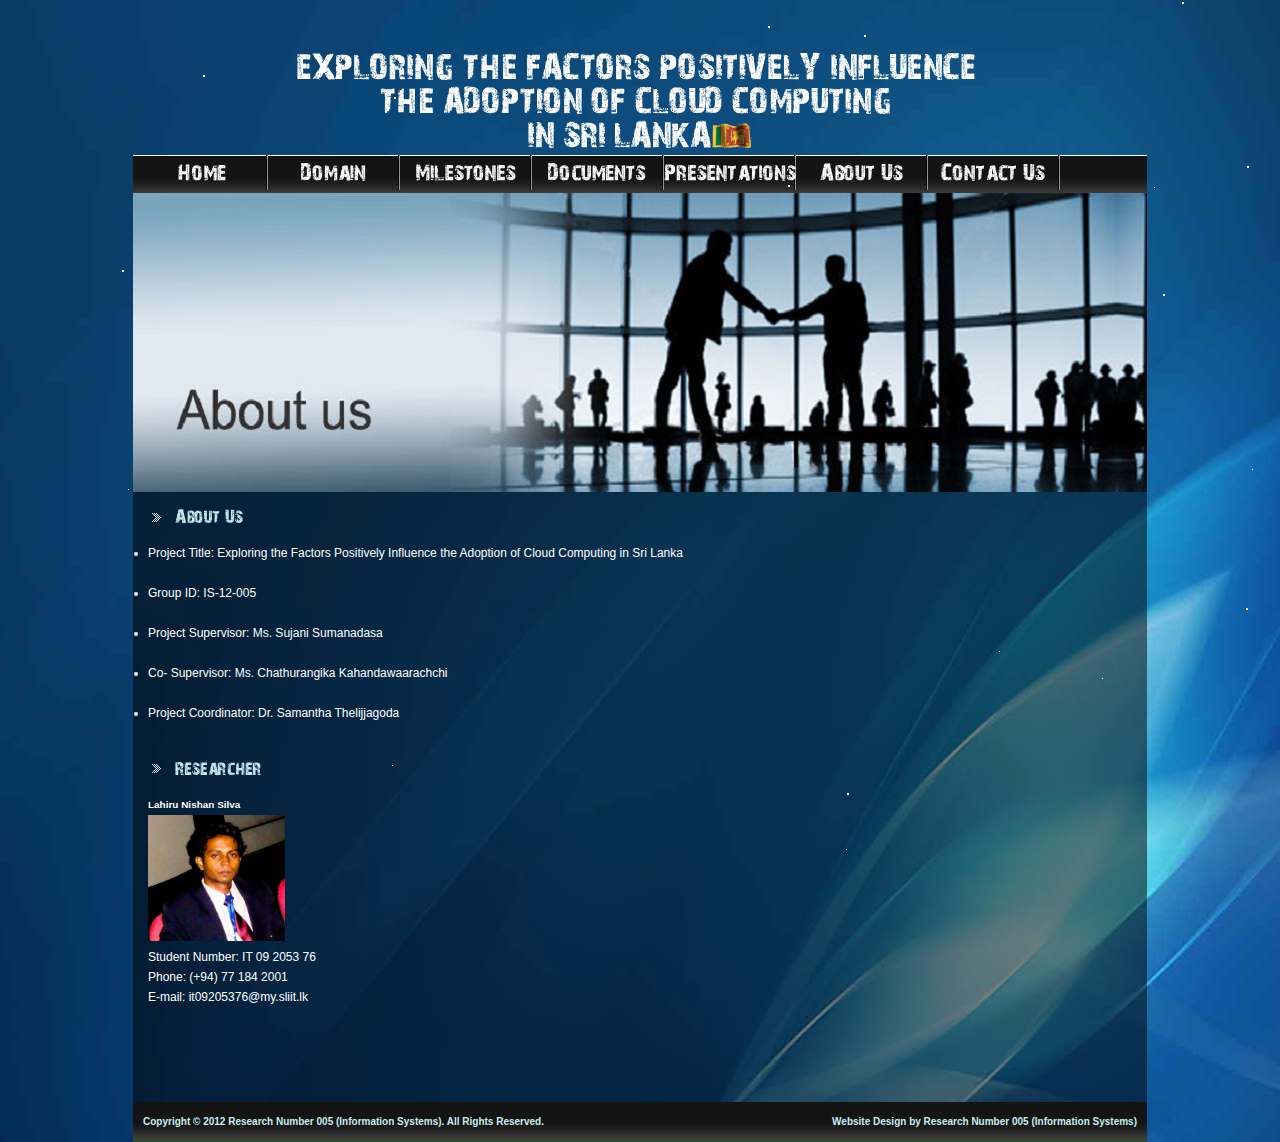
==== about.html @ 6e8a6873 "site add" ====
<!DOCTYPE html PUBLIC "-//W3C//DTD XHTML 1.0 Strict//EN" "http://www.w3.org/TR/xhtml1/DTD/xhtml1-strict.dtd">
<html xmlns="http://www.w3.org/1999/xhtml">
<head>
<meta http-equiv="content-type" content="text/html; charset=utf-8" />
<title>Cloud</title>
<meta name="keywords" content="" />
<meta name="description" content="" />
<link href="styles.css" rel="stylesheet" type="text/css" />
<script type="text/javascript" src="js/cufon-yui.js"></script>
<script type="text/javascript" src="js/28_Days_Later_400.font.js"></script>
<script type="text/javascript">
    Cufon.replace("H1");
	Cufon.replace("H2");
	Cufon.replace("H3");
	Cufon.replace("#logo a");
	Cufon.replace(".razd_but a");
</script>
<link rel="stylesheet" href="nivo-slider.css" type="text/css" media="screen" />
<style type="text/css">
<!--
.style2 {font-size: 12px; }
.style3 {color: #F0F0F0}
-->
</style>
</head>
<body>

<script type="text/javascript" src="snow.js">

/***********************************************
* Snow Effect without images-by Kurt Grigg at http://www.btinternet.com/~kurt.grigg/javascript
* Script featured & available at Dynamic Drive at http://www.dynamicdrive.com/
* Please keep this notice intact
***********************************************/

</script>



<div id="main">
<!-- header begins -->
<div id="header">
	<div id="logo">
	  <div align="center"><a href="#">EXPLORING THE FACTORS POSITIVELY INFLUENCE <br/> 
	    THE ADOPTION OF CLOUD COMPUTING <br/> 
	    IN SRI LANKA</a><img src="images/sri_lanka[1].gif" alt="" width="41" height="25" longdesc="images/sri_lanka[1].gif" /></div>
	</div>
<div id="buttons">
      <div class="razd_but"><a href="index.html" title="">Home</a></div>
      <div class="razd_but"><a href="domain.html"  title="">Domain</a></div>
      <div class="razd_but"><a href="mile.html" title="">Milestones</a></div>
	  <div class="razd_but"><a href="docs.html" title="">Documents </a></div>
	  <div class="razd_but"><a href="present.html" title="">Presentations </a></div>
      <div class="razd_but"><a href="about.html" title="">About Us</a></div>
      <div class="razd_but"><a href="contact.php" title="">Contact Us</a></div>
    </div>
    
</div>

		<!-- header ends -->
		<div class="header_back">
				     <div id="wrapper">
							<div id="slider-wrapper">        
								<div id="slider" class="nivoSlider">
									<img src="images/about1.jpg" alt="" />
									
								</div>        
							</div>
					
					</div>
					
					<script type="text/javascript" src="js/jquery-1.4.3.min.js"></script>
						<script type="text/javascript" src="js/jquery.nivo.slider.pack.js"></script>
						<script type="text/javascript">
						$(window).load(function() {
							$('#slider').nivoSlider();
						});
						</script>
				</div>
        <!-- content begins -->
        <div id="content">
            <div id="left">
       	  	  <div class="left1">
           	    <h2>About Us </h2>
				
				<li class="style2">Project Title: Exploring the Factors Positively Influence the Adoption of Cloud Computing in Sri Lanka</li>
				<span class="style2"><br/>
				</span>
				<li class="style2">Group ID: IS-12-005</li>
				<span class="style2"><br/>
				</span>
				<li class="style2">Project Supervisor: Ms. Sujani Sumanadasa</li>
				<span class="style2"><br/>
				</span>
				<li class="style2">Co- Supervisor: Ms. Chathurangika Kahandawaarachchi</li>
				<span class="style2"><br/>
				</span>
				
				<li class="style2">Project Coordinator: Dr. Samantha Thelijjagoda </li> 
				<br/> 
				
				  <h2> Researcher </h2>
				
				<h5>Lahiru Nishan Silva</h5>
				
				<img src="images/lahiru.jpg" alt="" width="137" height="126" longdesc="images/radee.jpg" /><br/>
				
				    Student Number: IT 09 2053 76  <br />
                    Phone: (+94) 77 184 2001  <br />
                    E-mail: <a href="#" class="contact_a">it09205376@my.sliit.lk</a><br/>
              </div>
              <div class="left1">
               
                    <div class="free"></div>
                  <div class="read"><a href="#"></a></div>
                  <br />
              </div>
              <div class="text"><br />
              </div>
            
                   
            </div>
            <div style="clear: both;"><img src="images/spaser.gif" alt="" width="1" height="1" /></div>
		  <!-- footer begins -->
<div class="bg_foot">
<div id="footer"><span style="float:left;"> Copyright © 2012 Research Number 005 (Information Systems).   All Rights Reserved. </span><span style="float:right;"><a href="" title="Website Design"> </a>Website Design by Research Number 005 (Information Systems) <a href="" title="(IS Group Number 005)"> </a></span>
				<div class="clear"></div>
</div></div>
<!-- footer ends -->

</div>
<!-- content ends -->

</div>
</body>
</html>
---- styles.css ----
/*
Design by Metamorphosis Design
http://www.metamorphozis.com
Released for free under a Creative Commons Attribution 2.5 License
*/

*
{
border: 0;
margin: 0;
}

img
{
border: 0px;
}


 a{
	text-decoration:none;
	color:#FFFFFF;
}

 a:hover{
	text-decoration: underline;
	color:#FFFFFF;
}


body{
	font: 12px Arial, Helvetica, sans-serif;
	color: #FFFFFF;
	line-height:20px;
	background: url(images/bg.jpg) center fixed no-repeat;
	}
	
.bg_foot {
background: url(images/footer.jpg) bottom repeat-x;}


#main{
	width: 1014px;
	margin: 0px auto;
	padding: 0px 0px 0px 0px;
}


#header { width:1014px;
padding: 0px 0px 0px 0px;
height: 193px;
background: url(images/head.jpg) 197px 0px no-repeat ;
}

#buttons{
	width: 1011px;
	background: url(images/footer.jpg) left top repeat-x;
	text-align:center;
	height:48px;
	margin-right:0px;
	padding-left:3px;
}


#buttons a {
	font-family: Georgia, Arial, Helvetica, sans-serif;
	font-size: 22px;
	font-weight:bold;
	display: block;
	float: left;
	width: 130px;
	height: 28px;
	text-decoration: none;
	color: #FFFFFF;
	padding-top: 10px;
	text-align: center;
}

.razd_but {
background:url(images/razd_b.gif) right top no-repeat;
padding-right: 0px;
width: 132px;
height: 38px;
float:left;}

#buttons a:hover {
	text-decoration: underline;
	background: url(images/but_ov.gif) repeat-x 10px;
	color:#FFFFFF;
	margin-right: 0px;
}

#logo{
	background: url(images/logo.jpg) center top no-repeat;
	height: 100px;
	padding: 55px 0px 0px 0px;
}

#logo a {
	font-family:Georgia, "Times New Roman", Times, serif;
	text-decoration: none;
	font-size: 34px;
	color: #FFFFFF;
	font-weight: bold;
	font-style:italic;
}


#logo H3 a{
	font-size: 12px;
	background:none;
	font-family:Georgia, "Times New Roman", Times, serif;
	font-style:italic;
}

#bg_top {
	background: url(images/bg_top.jpg) left top no-repeat;	
	height:304px;
	width:317px;
	float:left;}
	
#text_top {
	color:#000000;
	width:234px;
	margin: 11px 0px 0px 19px;}

.header_back
{
width: 1014px;
height: 299px;
}

#content{
	width: 1014px;
	padding: 0px 0px 0px 0px;
	background: url(images/content_bg.png)
}

#left{
	width: 700px;
	padding: 0px 0px 0px 0px;
	margin: 0px 0px 0px 0px;
	float:left;
	background: url(images/left.jpg) top repeat-x;
	min-height: 590px;
}

.left1 {
padding: 0px 20px 0px 15px;
}

.razd_l {
height:2px;
width: 100%;
background:url(images/razd_l.gif) bottom repeat-x;}

.tit_bot {	background: url(images/tit_bot.png) center top no-repeat;
			padding: 7px 5px 0px 0px;
}

.text{
	padding: 0px 20px 0px 15px;
}

.img {	float:left;
		margin: 6px 17px 5px 0px;
}

.img_t {	float:left;
		margin: 0px 10px 0px 0px;
}
.free {
padding: 0px 0px 0px 10px;}

span {	color:#C7EDF2;
		font-weight:bold;
}

.color { color:#3774A0;}

.dat { text-decoration:underline;}

#right H1{
	font-family: Georgia, Arial, Helvetica, sans-serif;
	font-size:18px;
	font-weight:normal;
	color: #C7EDF2;
	height: 29px;
	padding-left: 0px;
	padding-top: 16px;
	text-align: left;
}

#left H2{
	font-family: Georgia, Arial, Helvetica, sans-serif;
	font-size:18px;
	font-weight:normal;
	color: #C7EDF2;
	padding-bottom: 15px;
	padding-left: 27px;
	padding-top: 16px;
	text-align:left;
	background: url(images/tit_l.gif) 0px 17px  no-repeat;
}

.read{
	text-align:right;
	padding-right:5px;
	padding-top: 15px;
}

.read_r{
	text-align:right;
	padding-right:5px;
	padding-top: 8px;
}

#right{
	float:right;
	width: 295px;
	margin-right: 3px;
	background: url(images/right.jpg) top repeat-x;
}



#right ul 
{
	list-style: none;
	padding-left:0px;
	padding-top:0px;
	margin: 0px;
	display:block;
	padding-bottom: 0px;
	background:url(images/ul_bg.gif) left repeat-y;
}

#right li{
	padding: 0px;
}

#right li a {
	padding-top: 5px;
	padding-bottom: 5px;
	padding-left: 23px;
	width: 270px;
	display: block
}

#right li a:hover {
	background: url(images/li_bg.gif) left repeat-y;
	color: #333333
}

#right .list 
{
	list-style: none;
	padding-left: 23px;
	padding-top: 5px;
	padding-bottom: 10px;
	margin: 0px;
	display:block;
	background: url(images/fish.gif) 0px 12px no-repeat;
}

#footer{
	height: 20px;
	width: 994px;
	font-size: 10px;
	color: #FFFFFF;
	text-align: center;
	clear:both;
	padding: 10px 10px 10px 10px;
}

#footer a{
	color: #FFFFFF;
	font-size: 10px;
	text-decoration: none;
}

#footer a:hover{
	color: #FFFFFF;
	font-size: 10px;
	text-decoration: underline;
}

/*=================================*/
/* Nivo Slider Demo
/* November 2010
/* By: Gilbert Pellegrom
/* http://dev7studios.com
/*=================================*/


#slider-wrapper {
    background:url(images/top.jpg) no-repeat;
    width: 1014px;
    height: 299px;
    margin:0 auto;
	
}

#slider {
	position:relative;
	width: 1014px;
    height:299px;
	background:url(images/loading.gif) no-repeat 50% 50%;
}
#slider img {
	position:absolute;
	top:0px;
	left:0px;
	display:none;
}
#slider a {
	border:0;
	display:block;
}

.nivo-controlNav {
	position:absolute;
	left:260px;
	bottom:-42px;
	display: none;
}
.nivo-controlNav a {
	display:block;
	width:22px;
	height:22px;
	background:url(images/bullets.png) no-repeat;
	text-indent:-9999px;
	border:0;
	margin-right:3px;
	float:left;
}
.nivo-controlNav a.active {
	background-position:0 -22px;
}

.nivo-directionNav a {
	display:block;
	width:30px;
	height:30px;
	background:url(images/arrows.png) no-repeat;
	text-indent:-9999px;
	border:0;
}
a.nivo-nextNav {
	background-position:-30px 0;
	right:15px;
}
a.nivo-prevNav {
	left:15px;
}

.nivo-caption {
    text-shadow:none;
    font-family: Helvetica, Arial, sans-serif;
}
.nivo-caption a { 
    color:#efe9d1;
    text-decoration:underline;
}
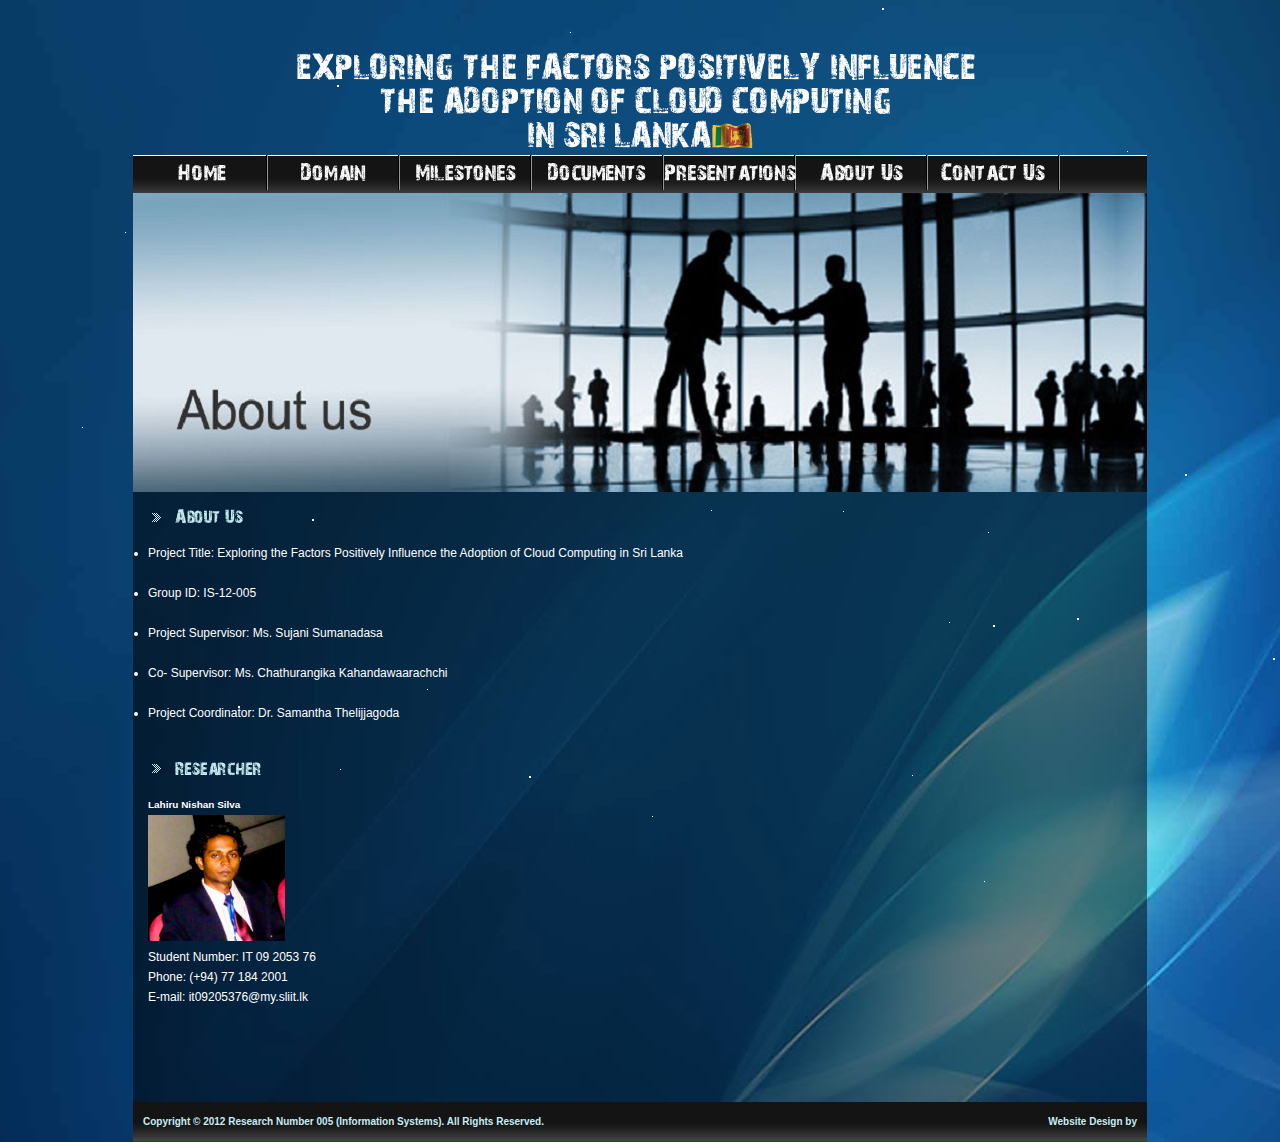
==== commit d70d3aee: "site add" ====
--- a/about.html
+++ b/about.html
@@ -123,7 +123,7 @@
             <div style="clear: both;"><img src="images/spaser.gif" alt="" width="1" height="1" /></div>
 		  <!-- footer begins -->
 <div class="bg_foot">
-<div id="footer"><span style="float:left;"> Copyright © 2012 Research Number 005 (Information Systems).   All Rights Reserved. </span><span style="float:right;"><a href="" title="Website Design"> </a>Website Design by Research Number 005 (Information Systems) <a href="" title="(IS Group Number 005)"> </a></span>
+<div id="footer"><span style="float:left;"> Copyright © 2012 Research Number 005 (Information Systems).   All Rights Reserved. </span><span style="float:right;"><a href="" title="Website Design"> </a>Website Design by <a href="" title="(Nishan Silva)"> </a></span>
 				<div class="clear"></div>
 </div></div>
 <!-- footer ends -->
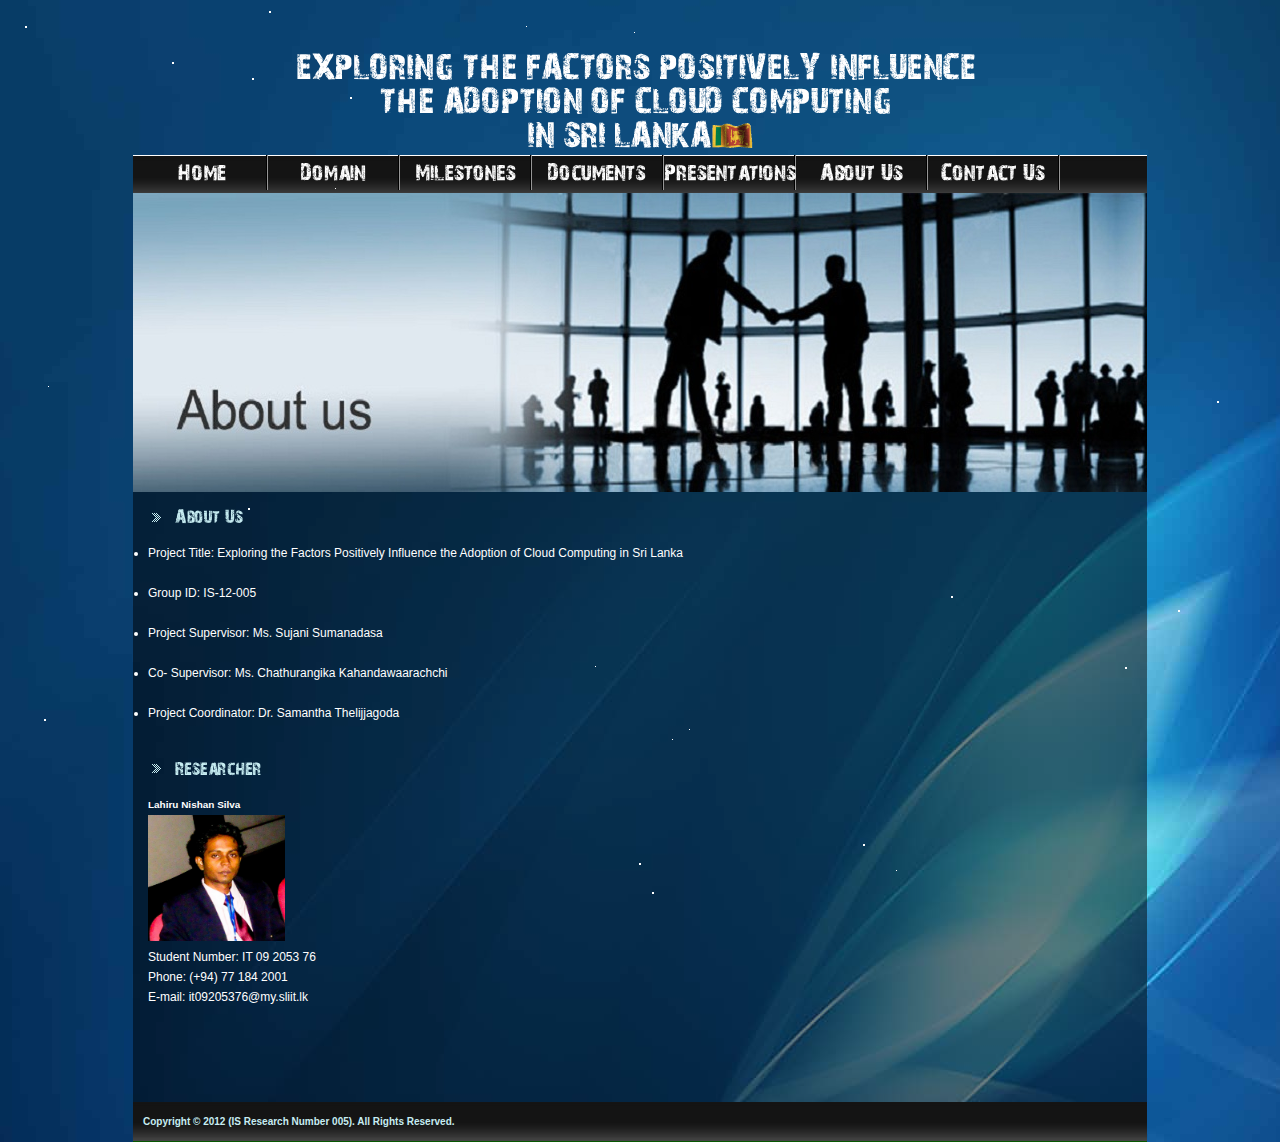
==== commit 7ed9356f: "site add" ====
--- a/about.html
+++ b/about.html
@@ -123,7 +123,7 @@
             <div style="clear: both;"><img src="images/spaser.gif" alt="" width="1" height="1" /></div>
 		  <!-- footer begins -->
 <div class="bg_foot">
-<div id="footer"><span style="float:left;"> Copyright © 2012 Research Number 005 (Information Systems).   All Rights Reserved. </span><span style="float:right;"><a href="" title="Website Design"> </a>Website Design by <a href="" title="(Nishan Silva)"> </a></span>
+	<div id="footer"><span style="float:left;"> Copyright © 2012 (IS Research Number 005).   All Rights Reserved. </span><span style="float:right;"><a title="Website Design by Nishan Silva" </a></span>
 				<div class="clear"></div>
 </div></div>
 <!-- footer ends -->
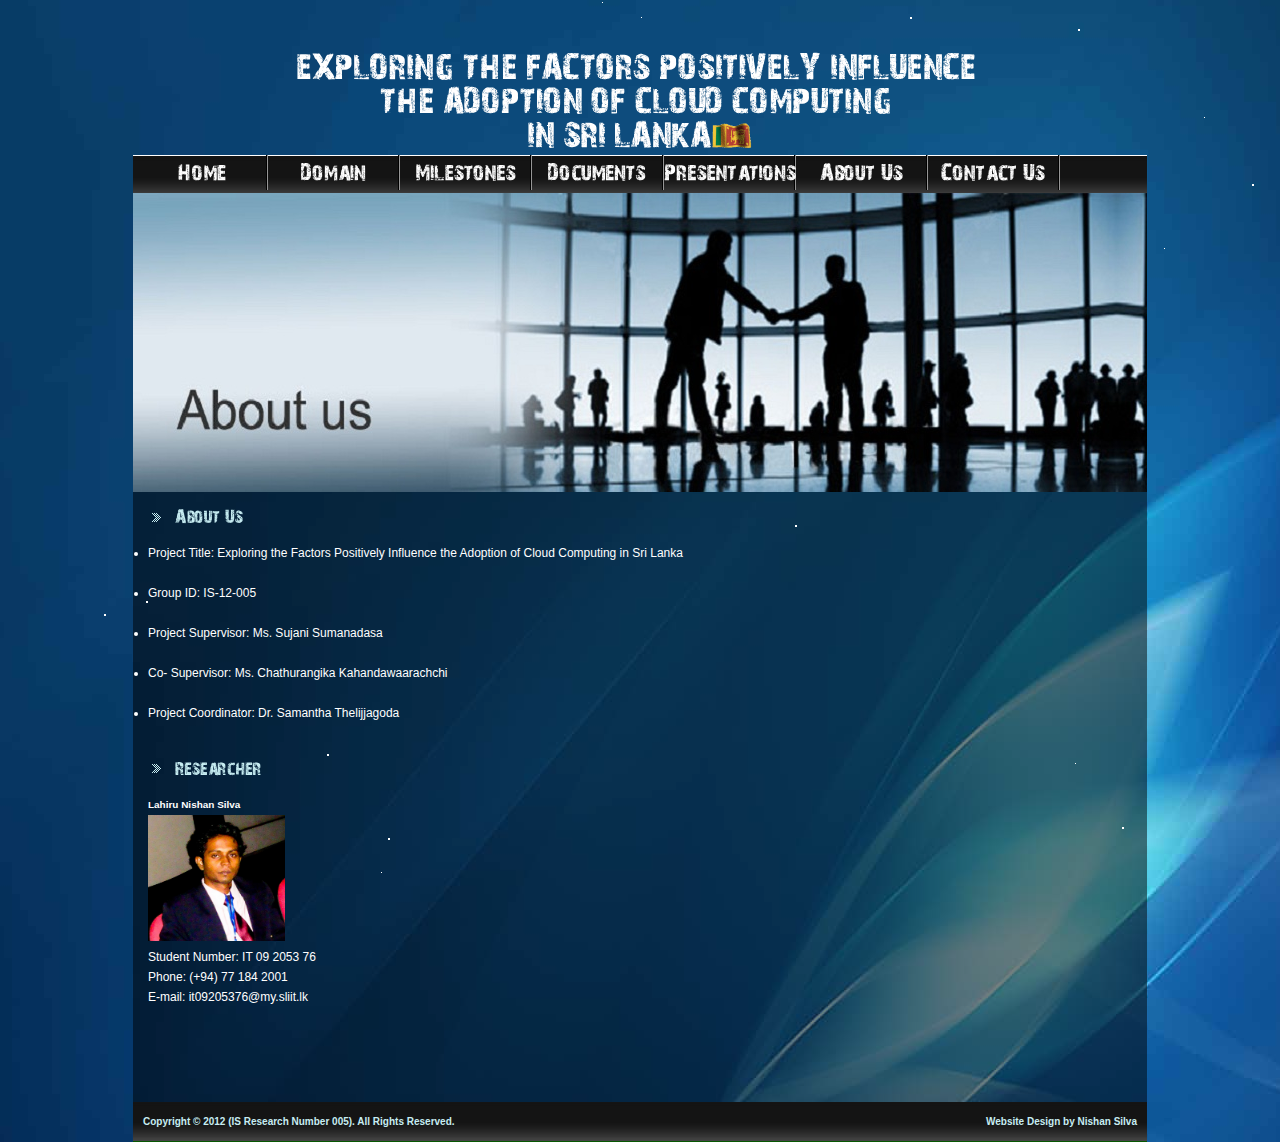
==== commit e4499453: "site add" ====
--- a/about.html
+++ b/about.html
@@ -123,7 +123,9 @@
             <div style="clear: both;"><img src="images/spaser.gif" alt="" width="1" height="1" /></div>
 		  <!-- footer begins -->
 <div class="bg_foot">
-	<div id="footer"><span style="float:left;"> Copyright © 2012 (IS Research Number 005).   All Rights Reserved. </span><span style="float:right;"><a title="Website Design by Nishan Silva" </a></span>
+	<div id="footer">
+    <span style="float:left;"> Copyright © 2012 (IS Research Number 005). All Rights Reserved. </span>
+    <span style="float:right;">Website Design by Nishan Silva</span>
 				<div class="clear"></div>
 </div></div>
 <!-- footer ends -->
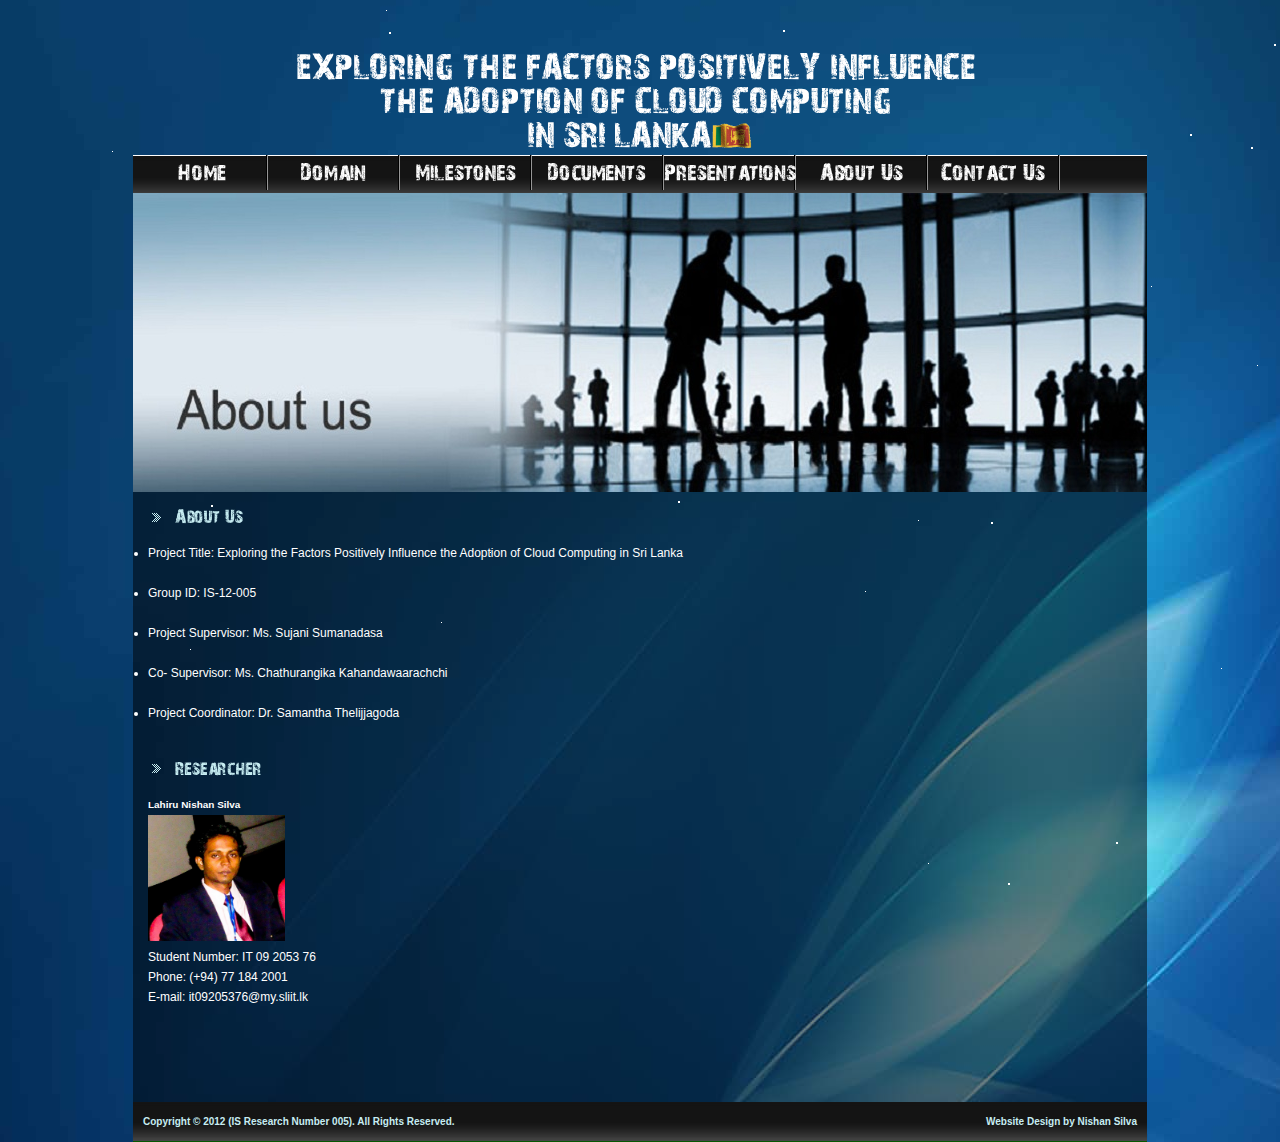
==== commit a4783e86: "site add" ====
--- a/about.html
+++ b/about.html
@@ -52,7 +52,7 @@
 	  <div class="razd_but"><a href="docs.html" title="">Documents </a></div>
 	  <div class="razd_but"><a href="present.html" title="">Presentations </a></div>
       <div class="razd_but"><a href="about.html" title="">About Us</a></div>
-      <div class="razd_but"><a href="contact.php" title="">Contact Us</a></div>
+      <div class="razd_but"><a href="contact.html" title="">Contact Us</a></div>
     </div>
     
 </div>
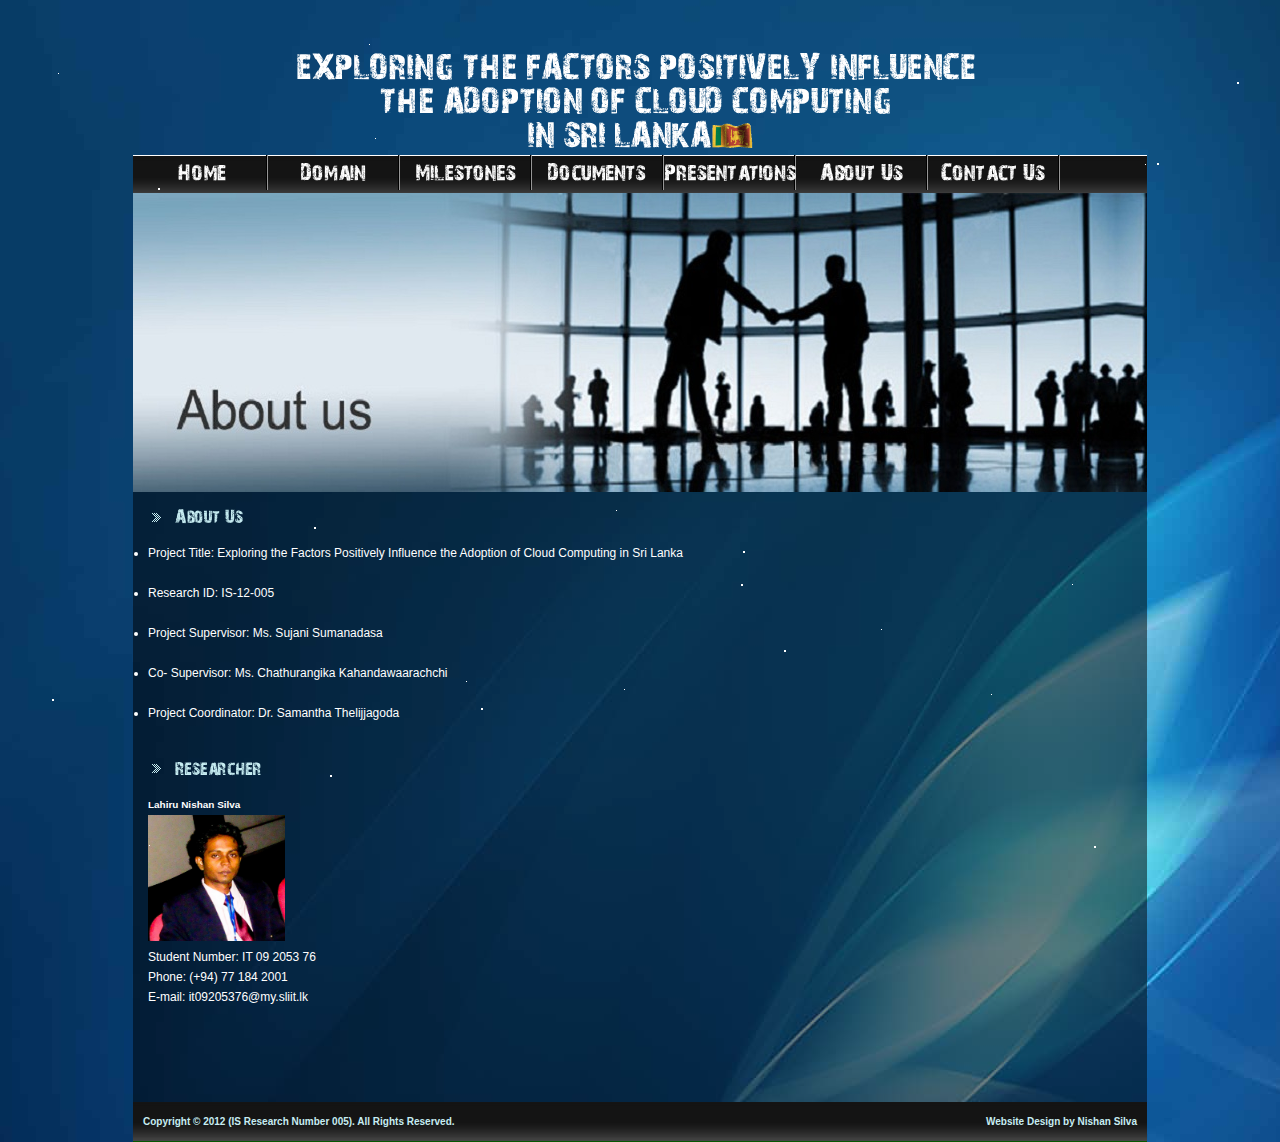
==== commit d945c8bf: "site add" ====
--- a/about.html
+++ b/about.html
@@ -86,7 +86,7 @@
 				<li class="style2">Project Title: Exploring the Factors Positively Influence the Adoption of Cloud Computing in Sri Lanka</li>
 				<span class="style2"><br/>
 				</span>
-				<li class="style2">Group ID: IS-12-005</li>
+				<li class="style2">Research ID: IS-12-005</li>
 				<span class="style2"><br/>
 				</span>
 				<li class="style2">Project Supervisor: Ms. Sujani Sumanadasa</li>
